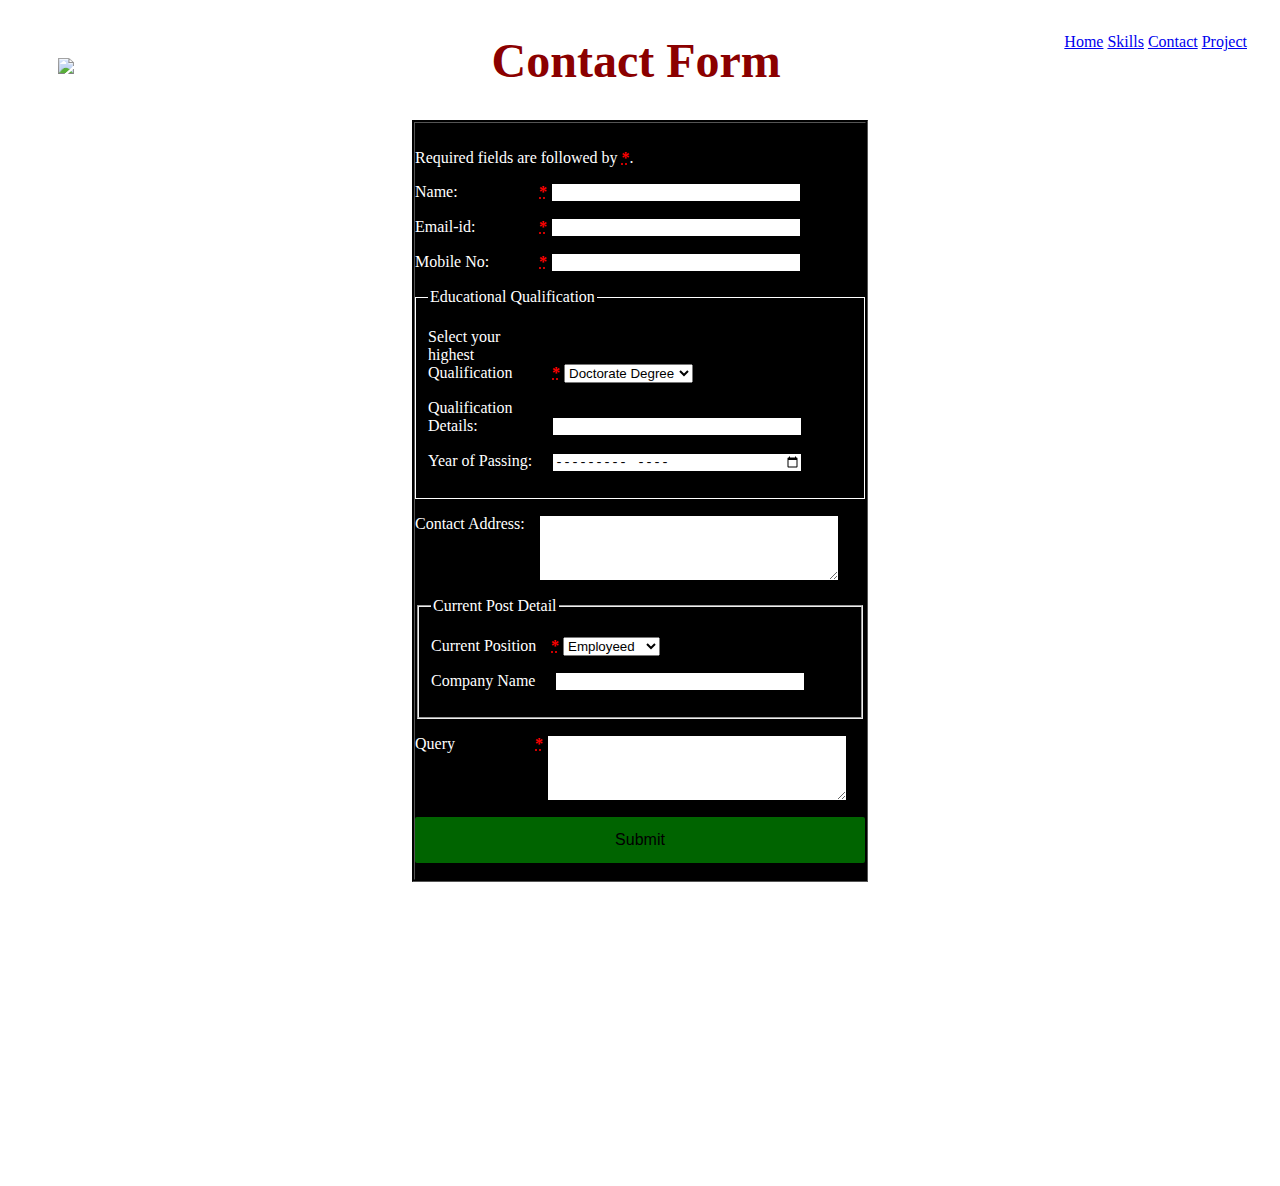
==== contact.html @ 81e7fb24 "commit2" ====
<!DOCTYPE html>
<HTML>
    <head>
        <link  rel="stylesheet" type="text/css" href="css/contact.css" media="all"/>
  <title>Contact</title>
  </head>
  <body>
<div class="logo">
    <img src="logo image.png">
</div>
<div class="navbar">
    <div class="navbar_item"> <a href="index.html">Home</a></div>
    <div class="navbar_item"> <a href="skill.html">Skills</a></div>
    <div class="navbar_item"> <a href="contact.html">Contact</a></div>
    <div class="navbar_item"> <a href="project.html">Project</a></div>
    </div>
<div class="name">
    <div class="contact">
    <h1>Contact Form</h1>
</div>
<div class="midbar">
    <form>
        <p>Required fields are followed by <strong><abbr title="required">*</abbr></strong>.</p>
        <section>
            <p>
                <label for="name">
   <span>Name: </span>
   <strong><abbr title="required">*</abbr></strong>
                </label>
                <input type="text" id="name" name="username">
                </p>
                <p>
                <label for="email">
                    <span>Email-id: </span>
                    <strong><abbr title="required">*</abbr></strong>
                </label>
                <input type="email" id="email" name="username">
                </p>
                <p>
                    <label for="Mobile No.">
                        <span>Mobile No: </span>
                        <strong><abbr title="required">*</abbr></strong>
                    </label>
                    <input type="tel" id="Mobile No." name="username">
                    </p>
                    <fieldset id="Qualification">
                        <legend>Educational Qualification</legend>
                        <p>
                            <label for="degree">
                                <span>Select your highest Qualification</span>
                                <strong><abbr title="required">*</abbr></strong>
                            </label>
                            <select id="degree">
                                <option value="DoctorateDegree">Doctorate Degree</option>
                                <option value="Master'sDegree">Masters Degree</option>
                                <option value="Bachelor'sDegree">Bachelors Degree</option>
                                <option value="Intermediate">Intermediate</option>
                                <option value="HighSchool">High School</option>
                            </select>
                        </p>
                        <p>
                            <label for="detail">
                                <span>Qualification Details: </span>
                            </label>
                            <input type="text" id="detail>"
                        </p>
                        <p>
                         <label for="yearpassing">
                             <span>Year of Passing: </span>
                         </label>
                         <input type="month" id="yearpassing" min="1900-01" max="2020-12">
                        </p>
                    </fieldset>
                    <p>
                        <label for="address">
                            <span>Contact Address: </span>
                        </label>
                       <!---- <input type="text" id="address>"-->
                       <textarea id="address" rows="4" cols="30"></textarea>
                    </p>
                   <fieldset id="postdetail">
                       <legend>Current Post Detail</legend>
                       <p>
<label for="position">
    <span>Current Position</span><strong><abbr title="post">*</abbr></strong> 
</label>
<select id="post">
    <option value="employed">Employeed</option>
    <option value="student">Student</option>
    <option value="unemplyed">Unemployed</option>
   
</select>
<!--<input type="radio" id="position" class="radio">
<label for="employed">
    <span>Employed</span>
</label>
<input type="radio" id="position" class="radio">
<label for="Student">
    <span>Student</span>
</label>
<input type="radio" id="position" class="radio">
<label for="unemployed">
    <span>unemployed</span>
</label>-->

                       </p>
                       <p>
                           <label for="Name">
                               <span>Company Name</span>
                           </label>
                           <input type="text" id="Name">
                       </p>
                   </fieldset>
                   <p>
                       <label for="query">
                           <span>Query</span><strong><abbr title="que">*</abbr></strong>
                       </label>
                       <textarea id="query" rows="4" cols="30"></textarea>
                   </p>
        </section>
        <section>
            <p id="button"> 
                <button type="submit" class="block">Submit</button>
            </p>
        </section>
    </form>
</div>
</div>
  </body>

    
</HTML>
---- css/contact.css ----
.logo img{
    float:left;
    width: 150px;
    height: auto;
    padding-left: 50px;
    padding-top: 50px;
}
.name{
    background-image: url(../images/image\ 2.jfif);
    background-size:cover;
    background-repeat: no-repeat;
    height:130vh;
    background-position: repeat;
    background-position-x: repeat;
}
.navbar{
  
    float:right;
    margin-top: 25px;

    padding-right:25px;
    
  
  }
  .navbar_item{
    display: inline-block;
  }
 h1{
     margin-top: 0;
     text-align: center;
     color:darkred;
 }
  form{
    padding-top:10px;
  margin:0 auto;
  width:450px;
  border-style: groove;
  border-color: black;
  background-color: black;
  color:white;
  
  }
  .contact{
    font-size: x-large;
    padding-top: 25px;
    color:orangered;
    text-align: center;
    padding-right: 25px;;
}

  label span{
      display:inline-block;
      text-align: left;
      width:120px;
  }
  label abbr,p abbr{
      color:red;
  }
  p{
      color:white
  }
  input,textarea{
font: sans-serif;
width:250px;
box-sizing: border-box;
border:1px solid;
  }
  textarea{
      vertical-align: top;
      resize: vertical;
      width:300px;
  }
  #Qualification{
  
  width:450px;
  box-sizing: border-box;
  margin-left:0px;
  border:1px solid;
  }
  
  .block{
    display: block;
    width: 100%;
    border: none;
    border-radius: 2px;
    background-color:darkgreen;
    padding: 14px 28px;
    font-size: 16px;
    cursor: pointer;
    
  }
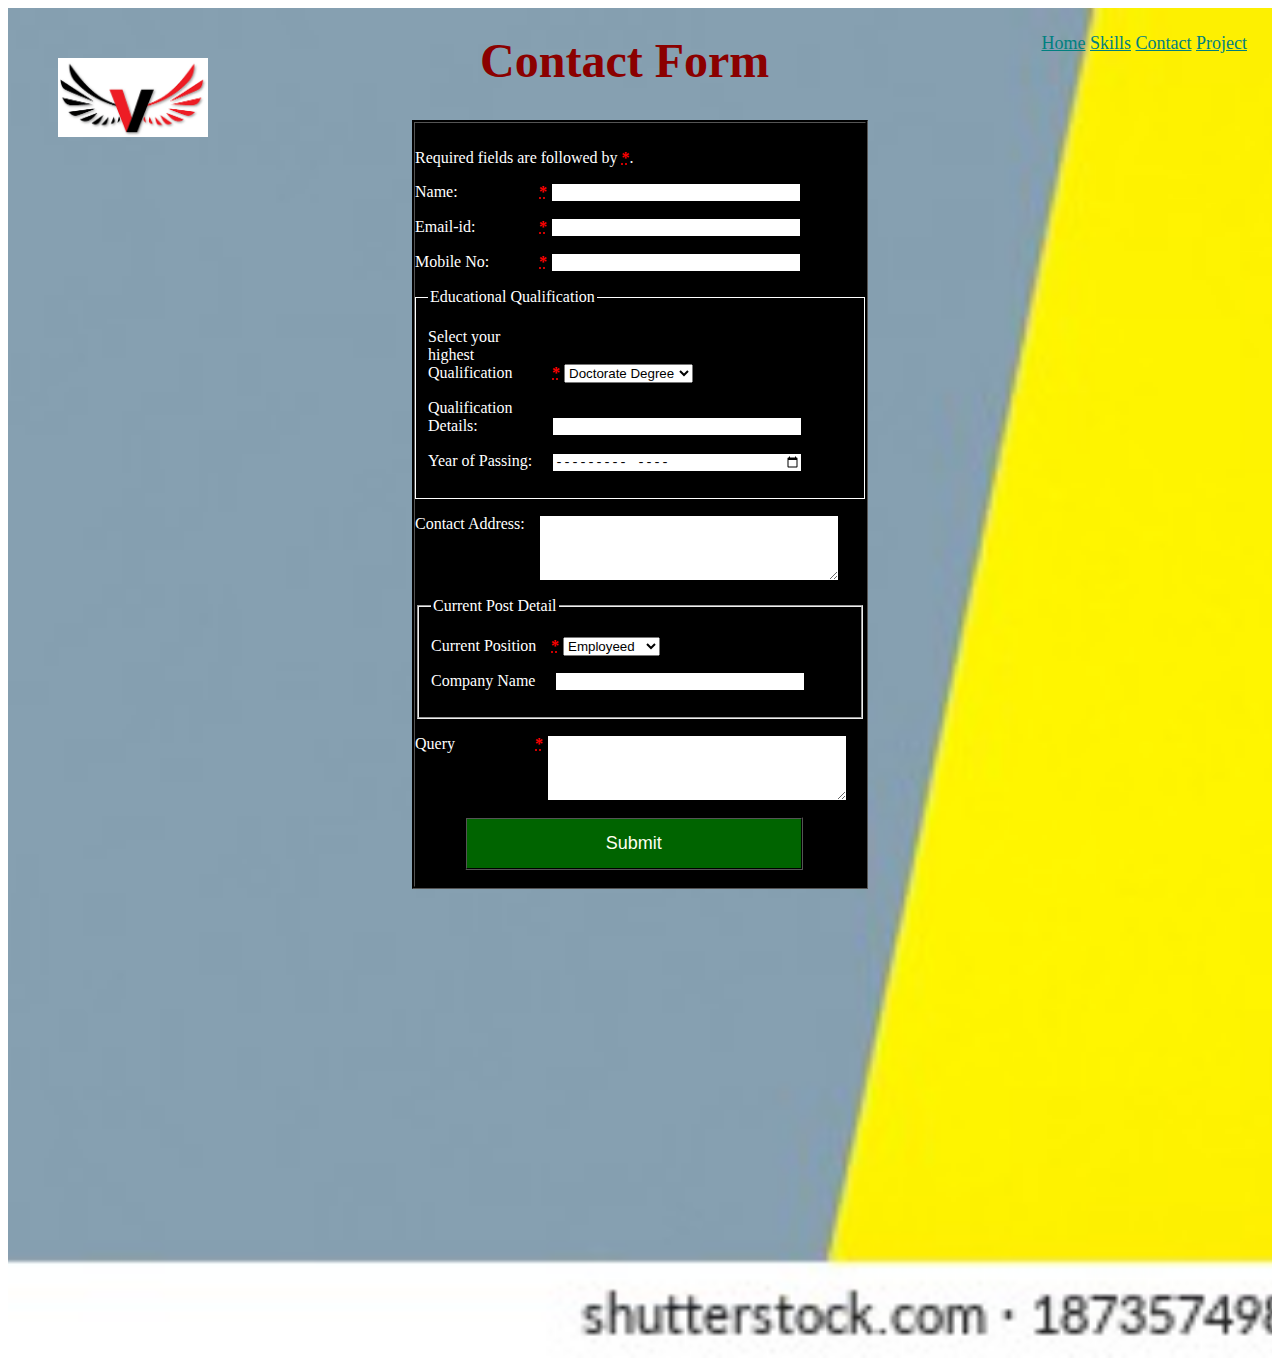
==== commit ac76cfaa: "picture added commit" ====
--- a/contact.html
+++ b/contact.html
@@ -1,6 +1,9 @@
 <!DOCTYPE html>
 <HTML>
     <head>
+        <meta charset="UTF-8">
+        <meta http-equiv="X-UA-Compatible" content="IE=edge">
+        <meta name="viewport" content="width=device-width, initial-scale=1.0">
         <link  rel="stylesheet" type="text/css" href="css/contact.css" media="all"/>
   <title>Contact</title>
   </head>
--- a/css/contact.css
+++ b/css/contact.css
@@ -6,24 +6,34 @@
     padding-top: 50px;
 }
 .name{
-    background-image: url(../images/image\ 2.jfif);
+    background-image: url(../images/two\ color.jpg);
     background-size:cover;
-    background-repeat: no-repeat;
-    height:130vh;
-    background-position: repeat;
-    background-position-x: repeat;
+    background-repeat:repeat;
+  
+    height:150vh;
+    background-position:repeat;
+   
 }
 .navbar{
   
     float:right;
     margin-top: 25px;
-
+font-size: large;
     padding-right:25px;
     
   
   }
+  
   .navbar_item{
     display: inline-block;
+  }
+  .navbar_item a{
+    color:teal;
+  }
+  .navbar_item a:hover{
+    background-color:lawngreen;
+  border-radius: 30px;
+  
   }
  h1{
      margin-top: 0;
@@ -80,12 +90,14 @@
   
   .block{
     display: block;
-    width: 100%;
-    border: none;
-    border-radius: 2px;
+    width: 75%;
+   
+   border-radius: 1px;
     background-color:darkgreen;
+    border-style: groove;
     padding: 14px 28px;
-    font-size: 16px;
+    font-size: 18px;
+    color:ivory;
     cursor: pointer;
-    
+    margin-left: 50px;
   }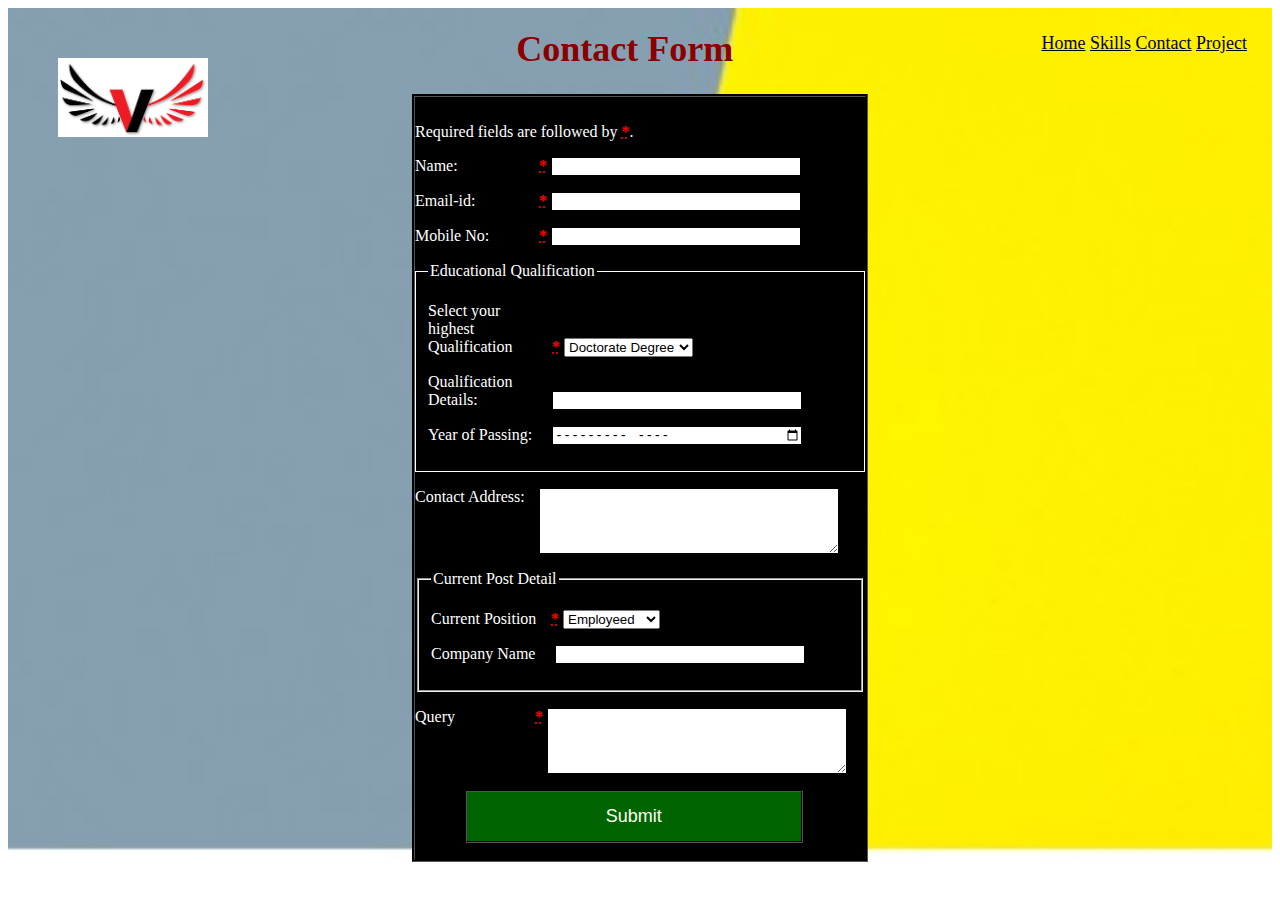
==== commit c0344666: "commit acc to experts" ====
--- a/contact.html
+++ b/contact.html
@@ -65,7 +65,7 @@
                             <label for="detail">
                                 <span>Qualification Details: </span>
                             </label>
-                            <input type="text" id="detail>"
+                            <input type="text" id="detail">
                         </p>
                         <p>
                          <label for="yearpassing">
--- a/css/contact.css
+++ b/css/contact.css
@@ -10,8 +10,8 @@
     background-size:cover;
     background-repeat:repeat;
   
-    height:150vh;
-    background-position:repeat;
+    height:100%;
+  
    
 }
 .navbar{
@@ -28,10 +28,10 @@
     display: inline-block;
   }
   .navbar_item a{
-    color:teal;
+    color:black;
   }
   .navbar_item a:hover{
-    background-color:lawngreen;
+    background-color:green;
   border-radius: 30px;
   
   }
@@ -42,7 +42,7 @@
  }
   form{
     padding-top:10px;
-  margin:0 auto;
+    margin:0 auto;
   width:450px;
   border-style: groove;
   border-color: black;
@@ -51,8 +51,8 @@
   
   }
   .contact{
-    font-size: x-large;
-    padding-top: 25px;
+    font-size: large;
+    padding-top: 20px;
     color:orangered;
     text-align: center;
     padding-right: 25px;;
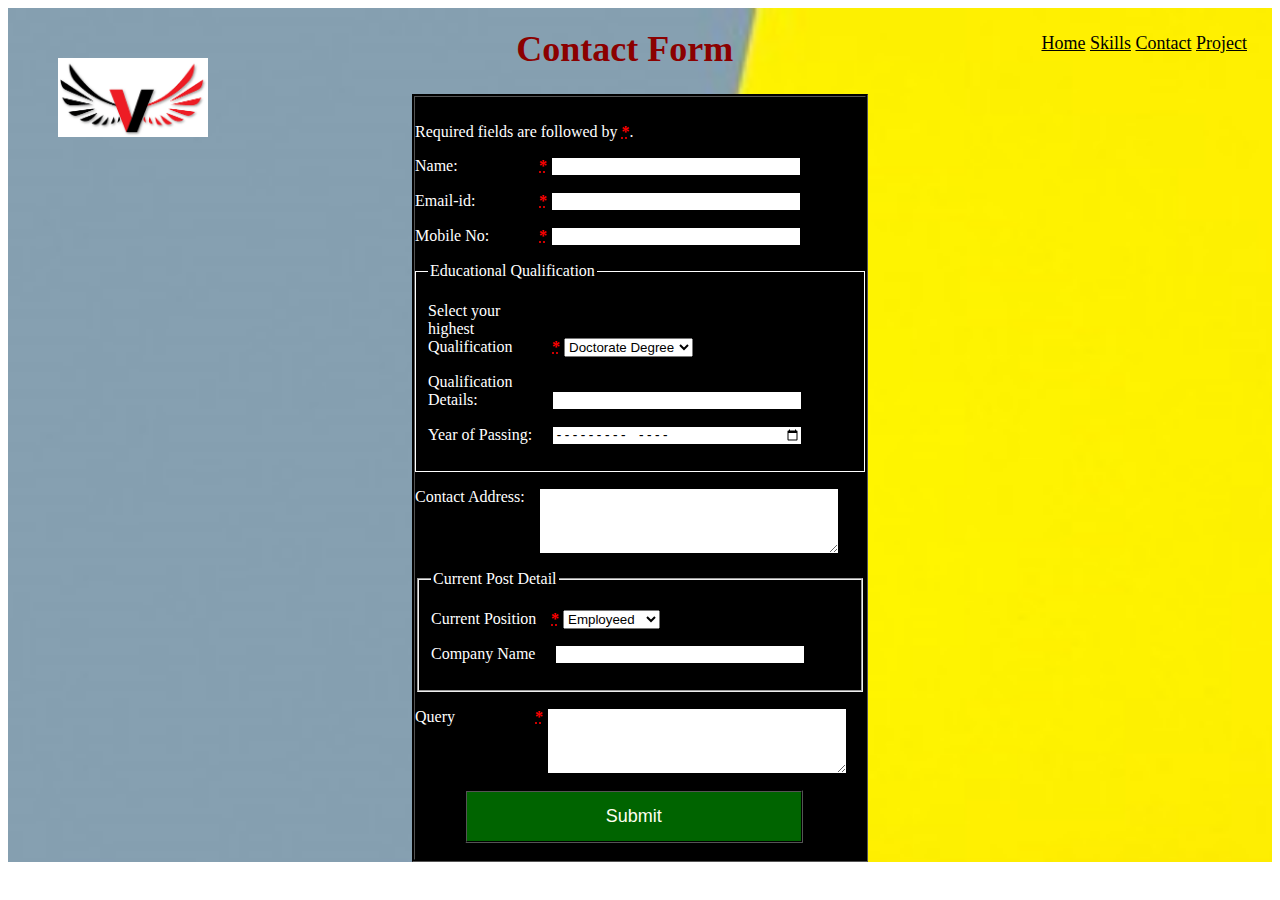
==== commit 949516cd: "updated" ====
--- a/contact.html
+++ b/contact.html
@@ -5,6 +5,7 @@
         <meta http-equiv="X-UA-Compatible" content="IE=edge">
         <meta name="viewport" content="width=device-width, initial-scale=1.0">
         <link  rel="stylesheet" type="text/css" href="css/contact.css" media="all"/>
+         <link rel="stylesheet" media="screen and (max-width:700px)" href="phone.css">
   <title>Contact</title>
   </head>
   <body>
@@ -132,4 +133,4 @@
   </body>
 
     
-</HTML>+</HTML>
--- a/css/contact.css
+++ b/css/contact.css
@@ -6,7 +6,7 @@
     padding-top: 50px;
 }
 .name{
-    background-image: url(../images/two\ color.jpg);
+    background-image: url(../images/two\ color2.jpg);
     background-size:cover;
     background-repeat:repeat;
   
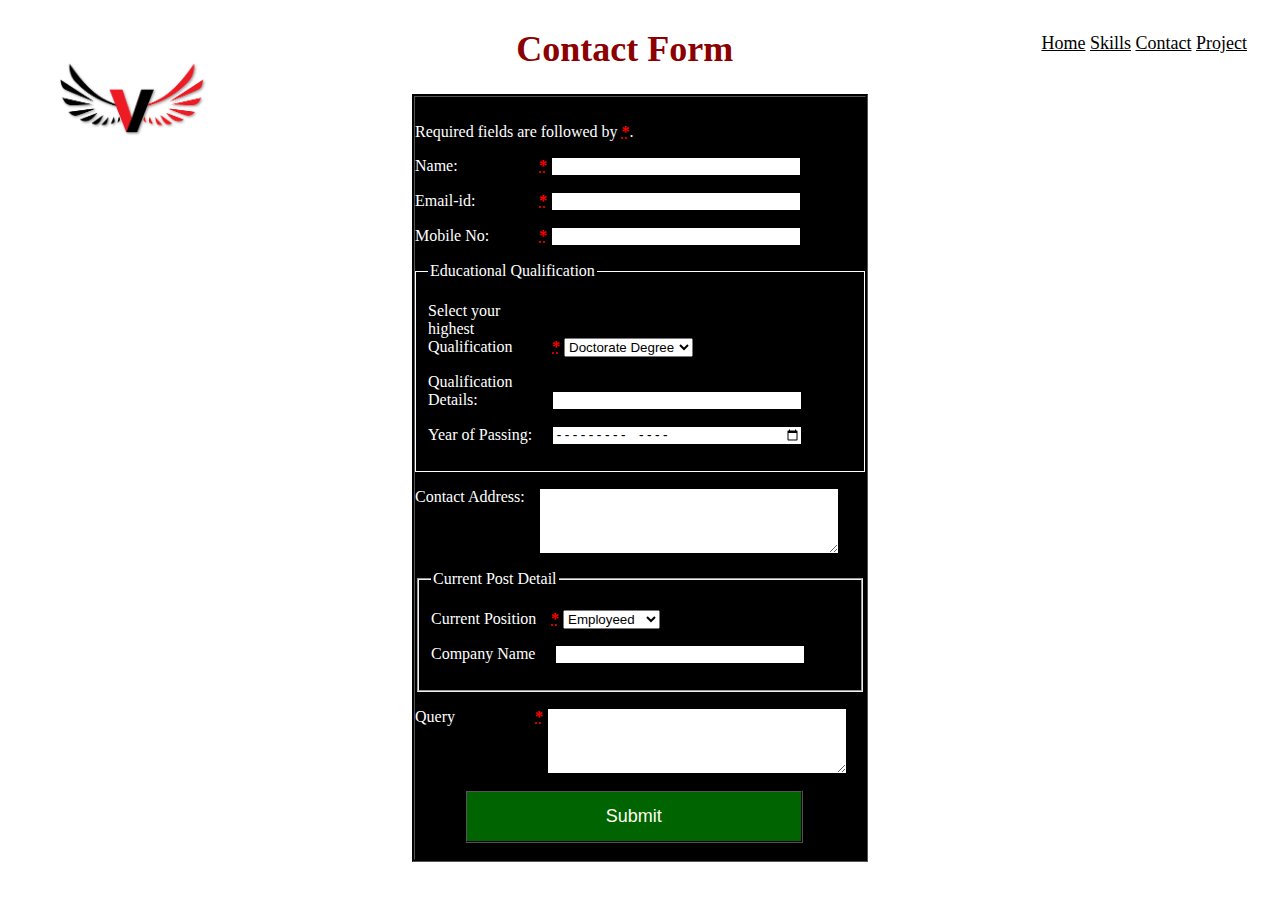
==== commit 11986995: "." ====
--- a/contact.html
+++ b/contact.html
@@ -18,7 +18,7 @@
     <div class="navbar_item"> <a href="contact.html">Contact</a></div>
     <div class="navbar_item"> <a href="project.html">Project</a></div>
     </div>
-<div class="name">
+<div class="back">
     <div class="contact">
     <h1>Contact Form</h1>
 </div>
